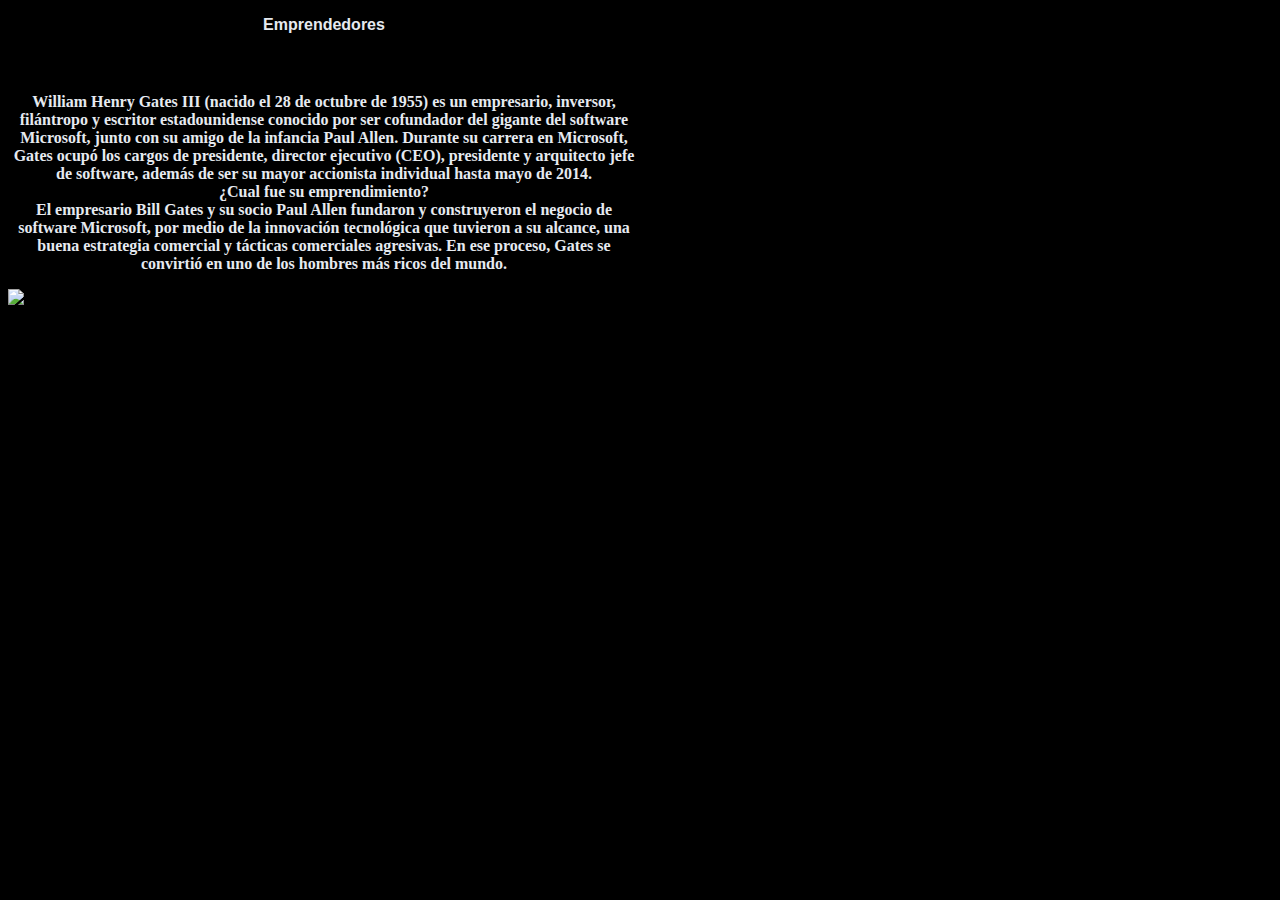
==== index.html @ e9d2b681 "Version 2" ====
<!DOCTYPE html>
<html lang="en">
<head>
    <meta charset="UTF-8">
    <meta name="viewport" content="width=device-width, initial-scale=1.0">
    <title>Document</title>
    <link rel="stylesheet" href="style.css">
</head>
<body>
    
    <div class="Emprendedores">
    <b>
    <p class="h1"> Emprendedores</p>
    <b>
    </div>

   

<div class="Emprendedor">
</div>
<h3>
    Bill Gates 

</h3>

<p>
    William Henry Gates III (nacido el 28 de octubre de 1955) es un empresario, inversor, filántropo y escritor estadounidense conocido por ser cofundador del gigante del software Microsoft, junto con su amigo de la infancia Paul Allen. Durante su carrera en Microsoft, Gates ocupó los cargos de presidente, director ejecutivo (CEO), presidente y arquitecto jefe de software, además de ser su mayor accionista individual hasta mayo de 2014.
    
    
   

   <br> 
   ¿Cual fue su emprendimiento?</br>
   El empresario Bill Gates y su socio Paul Allen fundaron y construyeron el negocio de software Microsoft, por medio de la innovación tecnológica que tuvieron a su alcance, una buena estrategia comercial y tácticas comerciales agresivas. En ese proceso, Gates se convirtió en uno de los hombres más ricos del mundo.

</p>
<img src="bill gates" alt="img 2">
    
<h3> </h3>
</body>
</html>
---- style.css ----
*{
    background-color: rgb(0, 0, 0);
}

.Emprendedores {
    font-family: Arial, Helvetica, sans-serif;
}

.Emprendedor {
    font-family: Arial, Helvetica, sans-serif;
}

p{
    color: rgb(230, 234, 240);
    width: 50%;
    position: center;
    left: 50px;
    text-align: center;
}
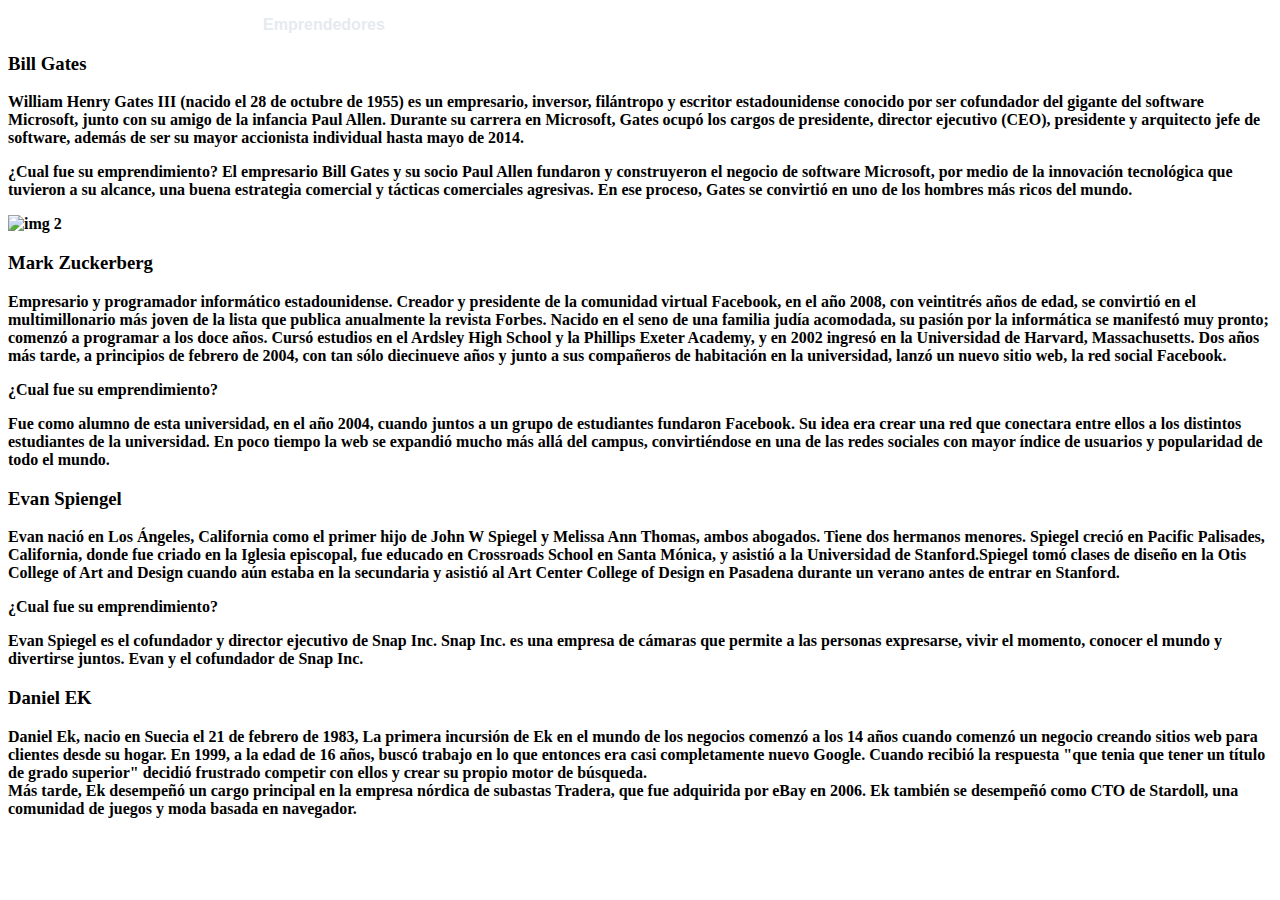
==== commit f599e286: "Version 3" ====
--- a/index.html
+++ b/index.html
@@ -29,13 +29,46 @@
     
    
 
-   <br> 
-   ¿Cual fue su emprendimiento?</br>
-   El empresario Bill Gates y su socio Paul Allen fundaron y construyeron el negocio de software Microsoft, por medio de la innovación tecnológica que tuvieron a su alcance, una buena estrategia comercial y tácticas comerciales agresivas. En ese proceso, Gates se convirtió en uno de los hombres más ricos del mundo.
+
+   
 
 </p>
+<p> ¿Cual fue su emprendimiento?
+    
+   El empresario Bill Gates y su socio Paul Allen fundaron y construyeron el negocio de software Microsoft, por medio de la innovación tecnológica que tuvieron a su alcance, una buena estrategia comercial y tácticas comerciales agresivas. En ese proceso, Gates se convirtió en uno de los hombres más ricos del mundo.
+</p>
 <img src="bill gates" alt="img 2">
+
+<h3> <div class="Steve" ></div>
+    Mark Zuckerberg 
+</h3>
+<p>
+    Empresario y programador informático estadounidense. Creador y presidente de la comunidad virtual Facebook, en el año 2008, con veintitrés años de edad, se convirtió en el multimillonario más joven de la lista que publica anualmente la revista Forbes.
+    Nacido en el seno de una familia judía acomodada, su pasión por la informática se manifestó muy pronto; comenzó a programar a los doce años. Cursó estudios en el Ardsley High School y la Phillips Exeter Academy, y en 2002 ingresó en la Universidad de Harvard, Massachusetts. Dos años más tarde, a principios de febrero de 2004, con tan sólo diecinueve años y junto a sus compañeros de habitación en la universidad, lanzó un nuevo sitio web, la red social Facebook.
+</p>
+<p> ¿Cual fue su emprendimiento?</p>
+<p> 
+    Fue como alumno de esta universidad, en el año 2004, cuando juntos a un grupo de estudiantes fundaron Facebook. Su idea era crear una red que conectara entre ellos a los distintos estudiantes de la universidad. En poco tiempo la web se expandió mucho más allá del campus, convirtiéndose en una de las redes sociales con mayor índice de usuarios y popularidad de todo el mundo.
+</p>
     
-<h3> </h3>
+<h3> Evan Spiengel </h3>
+<p>
+    Evan nació en Los Ángeles, California como el primer hijo de John W Spiegel y Melissa Ann Thomas, ambos abogados. Tiene dos hermanos menores.​ Spiegel creció en Pacific Palisades, California, donde fue criado en la Iglesia episcopal, fue educado en Crossroads School en Santa Mónica, y asistió a la Universidad de Stanford.​
+    Spiegel tomó clases de diseño en la Otis College of Art and Design cuando aún estaba en la secundaria y asistió al Art Center College of Design en Pasadena durante un verano antes de entrar en Stanford.
+</p>
+<p> ¿Cual fue su emprendimiento?</p>
+<p> 
+    Evan Spiegel es el cofundador y director ejecutivo de Snap Inc. Snap Inc. es una empresa de cámaras que permite a las personas expresarse, vivir el momento, conocer el mundo y divertirse juntos. Evan y el cofundador de Snap Inc.
+    
+</p>
+
+<h3>  Daniel EK </h3>
+
+<p> Daniel Ek, nacio en Suecia el 21 de febrero de 1983, La primera incursión de Ek en el mundo de los negocios comenzó a los 14 años cuando comenzó un negocio creando sitios web para clientes desde su hogar.
+
+    En 1999, a la edad de 16 años, buscó trabajo en lo que entonces era casi completamente nuevo Google. Cuando recibió la respuesta "que tenia que tener un título de grado superior" decidió frustrado competir con ellos y crear su propio motor de búsqueda.
+    <br>Más tarde, Ek desempeñó un cargo principal en la empresa nórdica de subastas Tradera, que fue adquirida por eBay en 2006. Ek también se desempeñó como CTO de Stardoll, una comunidad de juegos y moda basada en navegador. </br>
+
+</p>
 </body>
-</html>+</html>
--- a/style.css
+++ b/style.css
@@ -1,14 +1,9 @@
 *{
-    background-color: rgb(0, 0, 0);
+    background-color: rgb(255, 255, 255);
 }
 
 .Emprendedores {
     font-family: Arial, Helvetica, sans-serif;
-}
-
-.Emprendedor {
-    font-family: Arial, Helvetica, sans-serif;
-}
 
 p{
     color: rgb(230, 234, 240);
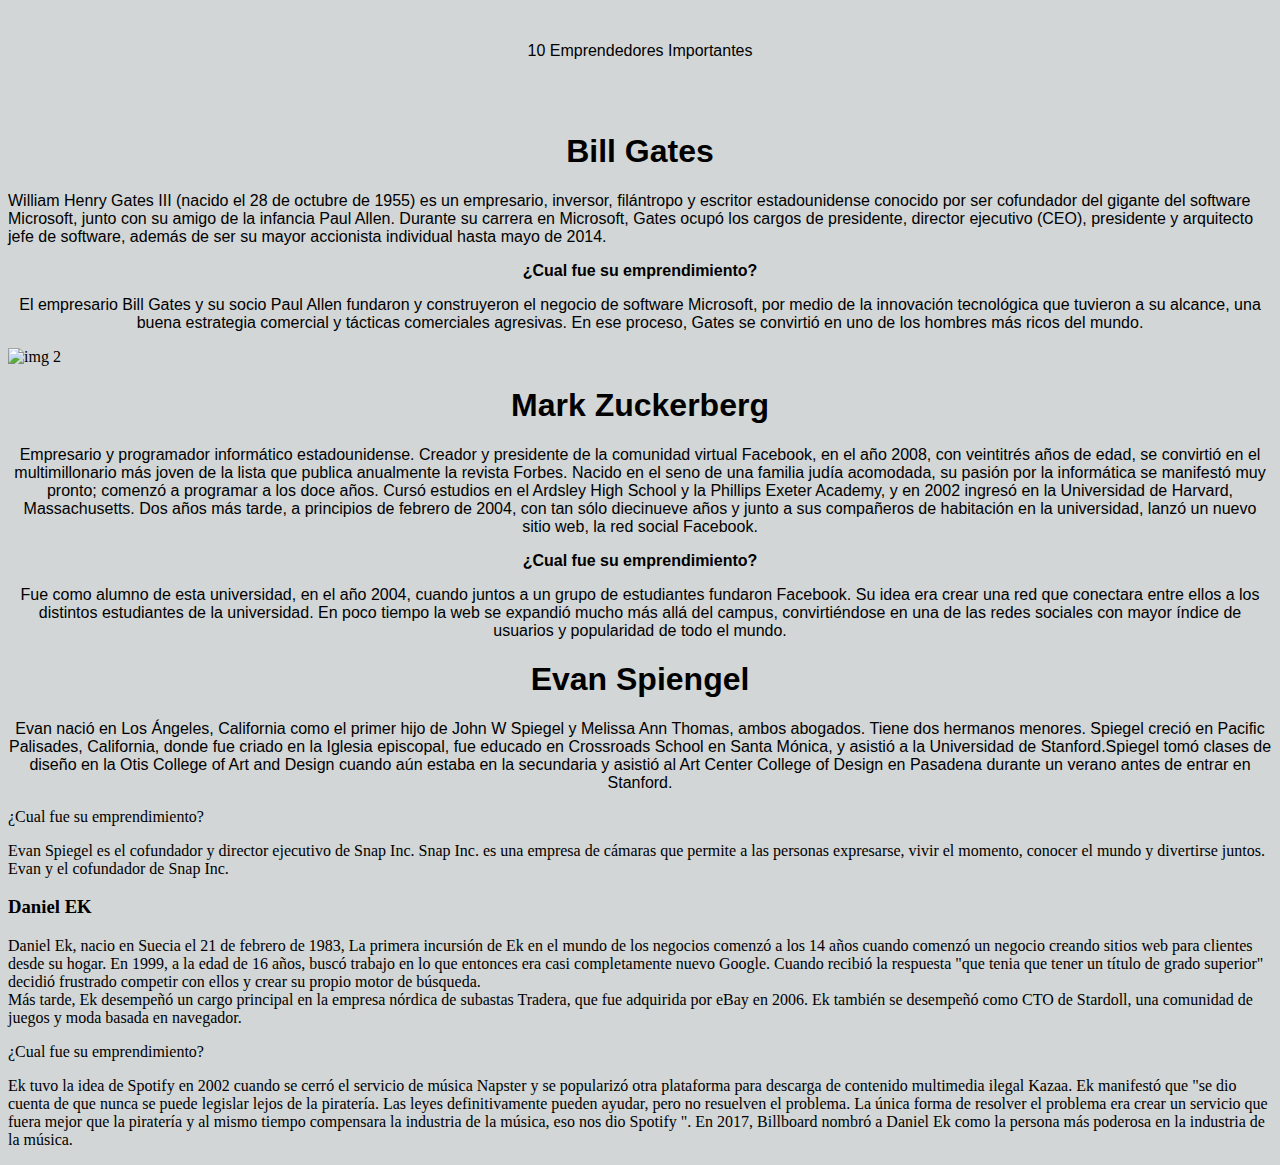
==== commit dd27188c: "Version 3" ====
--- a/index.html
+++ b/index.html
@@ -7,55 +7,69 @@
     <link rel="stylesheet" href="style.css">
 </head>
 <body>
+    <center>
+    <br>
+    <div class="Emprendedores">
     
-    <div class="Emprendedores">
-    <b>
-    <p class="h1"> Emprendedores</p>
-    <b>
+    <p class="h1"> 10 Emprendedores Importantes</p>
+    
     </div>
+</center>
 
    
 
-<div class="Emprendedor">
-</div>
-<h3>
+<br>
+<br>
+<div class="emprendedor">
+<h1> 
     Bill Gates 
 
-</h3>
+</h1>
+</div>  
+
+<div class="Henry">
+<p>
+    William Henry Gates III (nacido el 28 de octubre de 1955) es un empresario, inversor, filántropo y escritor estadounidense conocido por ser cofundador del gigante del software Microsoft, junto con su amigo de la infancia Paul Allen. Durante su carrera en Microsoft, Gates ocupó los cargos de presidente, director ejecutivo (CEO), presidente y arquitecto jefe de software, además de ser su mayor accionista individual hasta mayo de 2014.
 
 <p>
-    William Henry Gates III (nacido el 28 de octubre de 1955) es un empresario, inversor, filántropo y escritor estadounidense conocido por ser cofundador del gigante del software Microsoft, junto con su amigo de la infancia Paul Allen. Durante su carrera en Microsoft, Gates ocupó los cargos de presidente, director ejecutivo (CEO), presidente y arquitecto jefe de software, además de ser su mayor accionista individual hasta mayo de 2014.
+</div>
+<div class="Emprendimiento1">
+<p> <b>¿Cual fue su emprendimiento? </b><p>
     
-    
-   
+  <p>  El empresario Bill Gates y su socio Paul Allen fundaron y construyeron el negocio de software Microsoft, por medio de la innovación tecnológica que tuvieron a su alcance, una buena estrategia comercial y tácticas comerciales agresivas.
+     En ese proceso, Gates se convirtió en uno de los hombres más ricos del mundo.
+<p>
+</div>
 
-
-   
-
-</p>
-<p> ¿Cual fue su emprendimiento?
-    
-   El empresario Bill Gates y su socio Paul Allen fundaron y construyeron el negocio de software Microsoft, por medio de la innovación tecnológica que tuvieron a su alcance, una buena estrategia comercial y tácticas comerciales agresivas. En ese proceso, Gates se convirtió en uno de los hombres más ricos del mundo.
-</p>
 <img src="bill gates" alt="img 2">
 
-<h3> <div class="Steve" ></div>
+<div class="Mark">
+<h1> 
     Mark Zuckerberg 
-</h3>
-<p>
+</h1>
+</div>
+<div class="Mark2">
+<p> 
     Empresario y programador informático estadounidense. Creador y presidente de la comunidad virtual Facebook, en el año 2008, con veintitrés años de edad, se convirtió en el multimillonario más joven de la lista que publica anualmente la revista Forbes.
     Nacido en el seno de una familia judía acomodada, su pasión por la informática se manifestó muy pronto; comenzó a programar a los doce años. Cursó estudios en el Ardsley High School y la Phillips Exeter Academy, y en 2002 ingresó en la Universidad de Harvard, Massachusetts. Dos años más tarde, a principios de febrero de 2004, con tan sólo diecinueve años y junto a sus compañeros de habitación en la universidad, lanzó un nuevo sitio web, la red social Facebook.
 </p>
-<p> ¿Cual fue su emprendimiento?</p>
+</div>
+
+<div class="Cualfue">
+ <b>
+    <p>¿Cual fue su emprendimiento?</p> </b>
 <p> 
     Fue como alumno de esta universidad, en el año 2004, cuando juntos a un grupo de estudiantes fundaron Facebook. Su idea era crear una red que conectara entre ellos a los distintos estudiantes de la universidad. En poco tiempo la web se expandió mucho más allá del campus, convirtiéndose en una de las redes sociales con mayor índice de usuarios y popularidad de todo el mundo.
-</p>
-    
-<h3> Evan Spiengel </h3>
+<p>
+</div>
+
+<div class="Evan">
+<h1> Evan Spiengel </h1>
 <p>
     Evan nació en Los Ángeles, California como el primer hijo de John W Spiegel y Melissa Ann Thomas, ambos abogados. Tiene dos hermanos menores.​ Spiegel creció en Pacific Palisades, California, donde fue criado en la Iglesia episcopal, fue educado en Crossroads School en Santa Mónica, y asistió a la Universidad de Stanford.​
     Spiegel tomó clases de diseño en la Otis College of Art and Design cuando aún estaba en la secundaria y asistió al Art Center College of Design en Pasadena durante un verano antes de entrar en Stanford.
-</p>
+<p>
+</div>
 <p> ¿Cual fue su emprendimiento?</p>
 <p> 
     Evan Spiegel es el cofundador y director ejecutivo de Snap Inc. Snap Inc. es una empresa de cámaras que permite a las personas expresarse, vivir el momento, conocer el mundo y divertirse juntos. Evan y el cofundador de Snap Inc.
@@ -70,5 +84,12 @@
     <br>Más tarde, Ek desempeñó un cargo principal en la empresa nórdica de subastas Tradera, que fue adquirida por eBay en 2006. Ek también se desempeñó como CTO de Stardoll, una comunidad de juegos y moda basada en navegador. </br>
 
 </p>
+
+<p> ¿Cual fue su emprendimiento?</p>
+<p>
+    Ek tuvo la idea de Spotify en 2002 cuando se cerró el servicio de música Napster y se popularizó otra plataforma para descarga de contenido multimedia ilegal Kazaa. Ek manifestó que "se dio cuenta de que nunca se puede legislar lejos de la piratería. Las leyes definitivamente pueden ayudar, pero no resuelven el problema. La única forma de resolver el problema era crear un servicio que fuera mejor que la piratería y al mismo tiempo compensara la industria de la música, eso nos dio Spotify ".
+
+En 2017, Billboard nombró a Daniel Ek como la persona más poderosa en la industria de la música.
+</p>
 </body>
 </html>
--- a/style.css
+++ b/style.css
@@ -1,11 +1,15 @@
 *{
-    background-color: rgb(255, 255, 255);
+    background-color: rgb(210, 214, 214);
 }
 
 .Emprendedores {
     font-family: Arial, Helvetica, sans-serif;
-
-p{
+    color: black;
+    width: 50%;
+    text-align: center;
+    
+}
+.p{
     color: rgb(230, 234, 240);
     width: 50%;
     position: center;
@@ -13,3 +17,40 @@
     text-align: center;
 }
 
+.emprendedor{
+
+    font-family: Arial, Helvetica, sans-serif;
+    text-align: center;
+
+}
+
+.Henry{
+
+    font-family: 'Segoe UI', Tahoma, Geneva, Verdana, sans-serif;
+
+}
+
+.Emprendimiento1 {
+    font-family: 'Segoe UI', Tahoma, Geneva, Verdana, sans-serif;
+    text-align: center
+    
+}
+.Mark {
+    font-family: 'Segoe UI', Tahoma, Geneva, Verdana, sans-serif;
+    text-align: center;
+}
+
+.Mark2 {
+    font-family: 'Segoe UI', Tahoma, Geneva, Verdana, sans-serif;
+    text-align: center;
+}
+
+.Cualfue {
+    font-family: 'Segoe UI', Tahoma, Geneva, Verdana, sans-serif;
+    text-align: center;
+}
+
+.Evan {
+    font-family: 'Segoe UI', Tahoma, Geneva, Verdana, sans-serif;
+    text-align: center;
+}
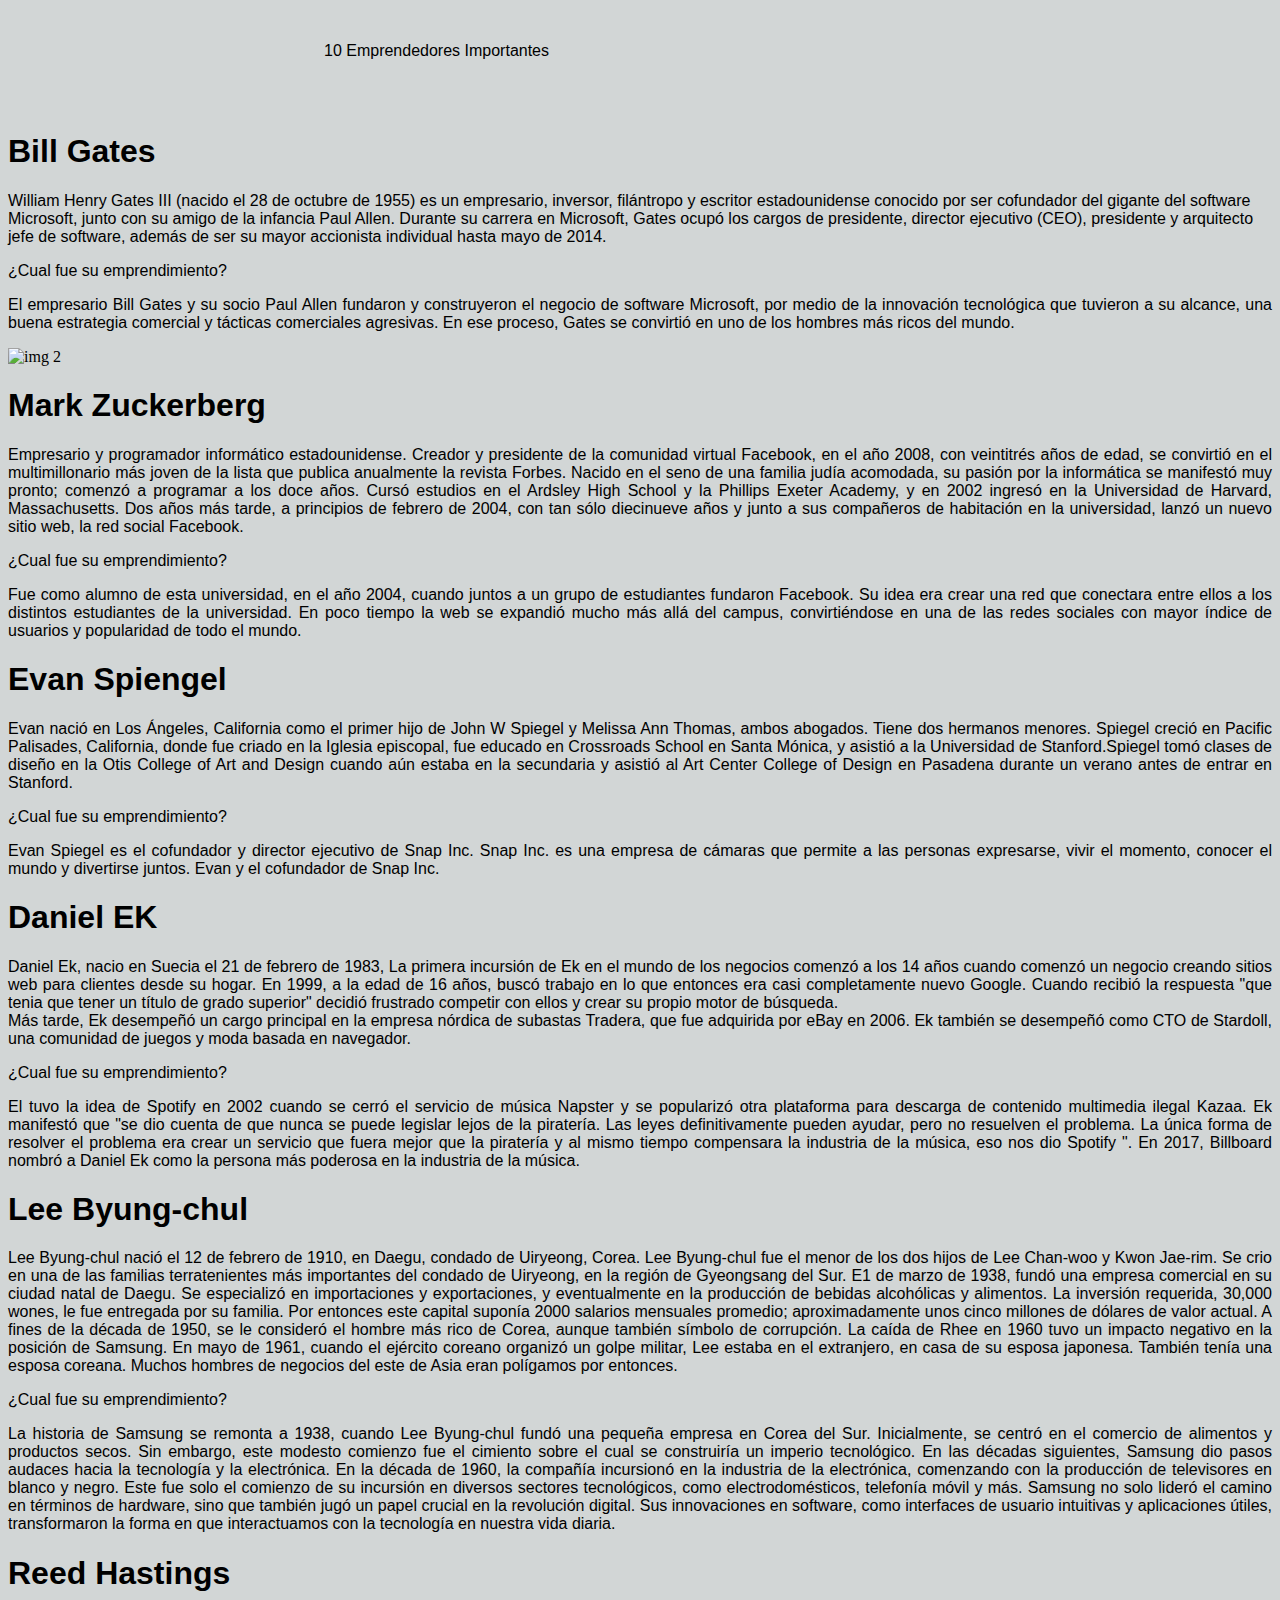
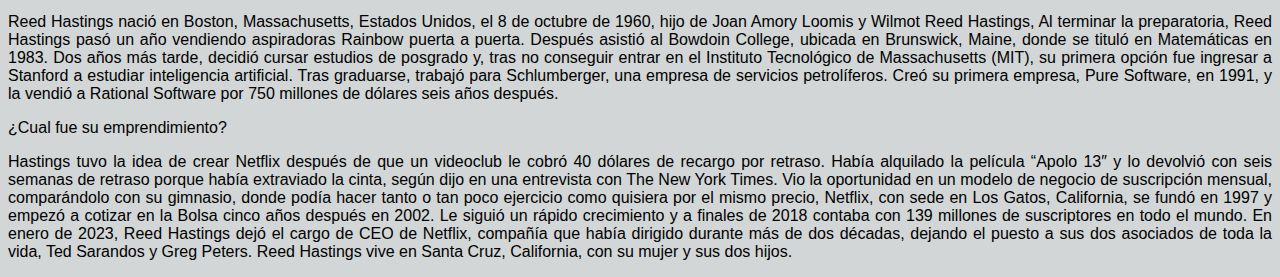
==== commit 6f1ff2ec: "Version final" ====
--- a/index.html
+++ b/index.html
@@ -34,7 +34,7 @@
 <p>
 </div>
 <div class="Emprendimiento1">
-<p> <b>¿Cual fue su emprendimiento? </b><p>
+<p> ¿Cual fue su emprendimiento? <p>
     
   <p>  El empresario Bill Gates y su socio Paul Allen fundaron y construyeron el negocio de software Microsoft, por medio de la innovación tecnológica que tuvieron a su alcance, una buena estrategia comercial y tácticas comerciales agresivas.
      En ese proceso, Gates se convirtió en uno de los hombres más ricos del mundo.
@@ -56,8 +56,8 @@
 </div>
 
 <div class="Cualfue">
- <b>
-    <p>¿Cual fue su emprendimiento?</p> </b>
+ 
+    <p>¿Cual fue su emprendimiento?</p> 
 <p> 
     Fue como alumno de esta universidad, en el año 2004, cuando juntos a un grupo de estudiantes fundaron Facebook. Su idea era crear una red que conectara entre ellos a los distintos estudiantes de la universidad. En poco tiempo la web se expandió mucho más allá del campus, convirtiéndose en una de las redes sociales con mayor índice de usuarios y popularidad de todo el mundo.
 <p>
@@ -70,26 +70,93 @@
     Spiegel tomó clases de diseño en la Otis College of Art and Design cuando aún estaba en la secundaria y asistió al Art Center College of Design en Pasadena durante un verano antes de entrar en Stanford.
 <p>
 </div>
-<p> ¿Cual fue su emprendimiento?</p>
+
+<div class="cfue">
+<p>  ¿Cual fue su emprendimiento? <p>
 <p> 
     Evan Spiegel es el cofundador y director ejecutivo de Snap Inc. Snap Inc. es una empresa de cámaras que permite a las personas expresarse, vivir el momento, conocer el mundo y divertirse juntos. Evan y el cofundador de Snap Inc.
     
-</p>
+<p>
+</div>
 
-<h3>  Daniel EK </h3>
 
+<div class="danielk"> 
+<h1>  Daniel EK </h1>
+</div>
+
+<div class="biodaniel">
 <p> Daniel Ek, nacio en Suecia el 21 de febrero de 1983, La primera incursión de Ek en el mundo de los negocios comenzó a los 14 años cuando comenzó un negocio creando sitios web para clientes desde su hogar.
 
     En 1999, a la edad de 16 años, buscó trabajo en lo que entonces era casi completamente nuevo Google. Cuando recibió la respuesta "que tenia que tener un título de grado superior" decidió frustrado competir con ellos y crear su propio motor de búsqueda.
     <br>Más tarde, Ek desempeñó un cargo principal en la empresa nórdica de subastas Tradera, que fue adquirida por eBay en 2006. Ek también se desempeñó como CTO de Stardoll, una comunidad de juegos y moda basada en navegador. </br>
 
-</p>
+<p>
+</div>
 
-<p> ¿Cual fue su emprendimiento?</p>
+<div class="Emprendimiento4">
+<p> ¿Cual fue su emprendimiento?<p>
+</div>
+
+<div class="dank"> 
 <p>
-    Ek tuvo la idea de Spotify en 2002 cuando se cerró el servicio de música Napster y se popularizó otra plataforma para descarga de contenido multimedia ilegal Kazaa. Ek manifestó que "se dio cuenta de que nunca se puede legislar lejos de la piratería. Las leyes definitivamente pueden ayudar, pero no resuelven el problema. La única forma de resolver el problema era crear un servicio que fuera mejor que la piratería y al mismo tiempo compensara la industria de la música, eso nos dio Spotify ".
+    El tuvo la idea de Spotify en 2002 cuando se cerró el servicio de música Napster y se popularizó otra plataforma para descarga de contenido multimedia ilegal Kazaa. Ek manifestó que "se dio cuenta de que nunca se puede legislar lejos de la piratería. Las leyes definitivamente pueden ayudar, pero no resuelven el problema. La única forma de resolver el problema era crear un servicio que fuera mejor que la piratería y al mismo tiempo compensara la industria de la música, eso nos dio Spotify ".
 
 En 2017, Billboard nombró a Daniel Ek como la persona más poderosa en la industria de la música.
+<p>
+</div>
+
+<div class="Lee">
+<h1> Lee Byung-chul<h1>
+</div>
+
+<div class="leebio">
+<p> Lee Byung-chul nació el 12 de febrero de 1910, en Daegu, condado de Uiryeong, Corea.
+
+    Lee Byung-chul fue el menor de los dos hijos de Lee Chan-woo y Kwon Jae-rim.
+    
+    Se crio en una de las familias terratenientes más importantes del condado de Uiryeong, en la región de Gyeongsang del Sur.
+    E1 de marzo de 1938, fundó una empresa comercial en su ciudad natal de Daegu. Se especializó en importaciones y exportaciones, y eventualmente en la producción de bebidas alcohólicas y alimentos. La inversión requerida, 30,000 wones, le fue entregada por su familia. Por entonces este capital suponía 2000 salarios mensuales promedio; aproximadamente unos cinco millones de dólares de valor actual.
+    A fines de la década de 1950, se le consideró el hombre más rico de Corea, aunque también símbolo de corrupción. La caída de Rhee en 1960 tuvo un impacto negativo en la posición de Samsung. En mayo de 1961, cuando el ejército coreano organizó un golpe militar, Lee estaba en el extranjero, en casa de su esposa japonesa. También tenía una esposa coreana. Muchos hombres de negocios del este de Asia eran polígamos por entonces.
+
+<p>
+</div>
+
+<div class="HistoriaSamsung"> 
+<p> ¿Cual fue su emprendimiento? </p>
+
+<p> La historia de Samsung se remonta a 1938, cuando Lee Byung-chul fundó una pequeña empresa en Corea del Sur. Inicialmente, se centró en el comercio de alimentos y productos secos. Sin embargo, este modesto comienzo fue el cimiento sobre el cual se construiría un imperio tecnológico.
+    En las décadas siguientes, Samsung dio pasos audaces hacia la tecnología y la electrónica. En la década de 1960, la compañía incursionó en la industria de la electrónica, comenzando con la producción de televisores en blanco y negro. Este fue solo el comienzo de su incursión en diversos sectores tecnológicos, como electrodomésticos, telefonía móvil y más.
+    Samsung no solo lideró el camino en términos de hardware, sino que también jugó un papel crucial en la revolución digital. Sus innovaciones en software, como interfaces de usuario intuitivas y aplicaciones útiles, transformaron la forma en que interactuamos con la tecnología en nuestra vida diaria.
+
+<p>
+</div>
+<div class="reedh">
+<h1> Reed Hastings</h1>
+</div>
+
+<div class="reedbio">
+<p> Reed Hastings nació en Boston, Massachusetts, Estados Unidos, el 8 de octubre de 1960, hijo de Joan Amory Loomis y Wilmot Reed Hastings, Al terminar la preparatoria, Reed Hastings pasó un año vendiendo aspiradoras Rainbow puerta a puerta. Después asistió al Bowdoin College, ubicada en Brunswick, Maine, donde se tituló en Matemáticas en 1983.
+    Dos años más tarde, decidió cursar estudios de posgrado y, tras no conseguir entrar en el Instituto Tecnológico de Massachusetts (MIT), su primera opción fue ingresar a Stanford a estudiar inteligencia artificial. Tras graduarse, trabajó para Schlumberger, una empresa de servicios petrolíferos.
+
+Creó su primera empresa, Pure Software, en 1991, y la vendió a Rational Software por 750 millones de dólares seis años después.
+<p>
+</div>
+<div class="netflix">
+<p> ¿Cual fue su emprendimiento? </p>
+
+<p> Hastings tuvo la idea de crear Netflix después de que un videoclub le cobró 40 dólares de recargo por retraso.
+
+    Había alquilado la película “Apolo 13″ y lo devolvió con seis semanas de retraso porque había extraviado la cinta, según dijo en una entrevista con The New York Times.
+    
+    Vio la oportunidad en un modelo de negocio de suscripción mensual, comparándolo con su gimnasio, donde podía hacer tanto o tan poco ejercicio como quisiera por el mismo precio, Netflix, con sede en Los Gatos, California, se fundó en 1997 y empezó a cotizar en la Bolsa cinco años después en 2002. Le siguió un rápido crecimiento y a finales de 2018 contaba con 139 millones de suscriptores en todo el mundo.
+
+    En enero de 2023, Reed Hastings dejó el cargo de CEO de Netflix, compañía que había dirigido durante más de dos décadas, dejando el puesto a sus dos asociados de toda la vida, Ted Sarandos y Greg Peters.
+    
+    Reed Hastings vive en Santa Cruz, California, con su mujer y sus dos hijos.
+</p>
+</div>
+
 </p>
 </body>
 </html>
+
--- a/style.css
+++ b/style.css
@@ -6,7 +6,7 @@
     font-family: Arial, Helvetica, sans-serif;
     color: black;
     width: 50%;
-    text-align: center;
+    text-align: justify;
     
 }
 .p{
@@ -14,13 +14,13 @@
     width: 50%;
     position: center;
     left: 50px;
-    text-align: center;
+    text-align: justify;
 }
 
 .emprendedor{
 
     font-family: Arial, Helvetica, sans-serif;
-    text-align: center;
+    text-align: justify;
 
 }
 
@@ -32,25 +32,81 @@
 
 .Emprendimiento1 {
     font-family: 'Segoe UI', Tahoma, Geneva, Verdana, sans-serif;
-    text-align: center
+    text-align: justify
     
 }
 .Mark {
     font-family: 'Segoe UI', Tahoma, Geneva, Verdana, sans-serif;
-    text-align: center;
+    text-align: justify;
 }
 
 .Mark2 {
     font-family: 'Segoe UI', Tahoma, Geneva, Verdana, sans-serif;
-    text-align: center;
+    text-align: justify;
 }
 
 .Cualfue {
     font-family: 'Segoe UI', Tahoma, Geneva, Verdana, sans-serif;
-    text-align: center;
+    text-align: justify;
 }
 
 .Evan {
     font-family: 'Segoe UI', Tahoma, Geneva, Verdana, sans-serif;
-    text-align: center;
+    text-align: justify;
 }
+
+.cfue {
+    font-family: 'Segoe UI', Tahoma, Geneva, Verdana, sans-serif;
+    text-align: justify;
+}
+
+.danielk {
+    font-family: 'Segoe UI', Tahoma, Geneva, Verdana, sans-serif;
+    text-align: justify;
+}
+
+.biodaniel {
+    font-family: 'Segoe UI', Tahoma, Geneva, Verdana, sans-serif;
+    text-align: justify;
+}
+
+.Emprendimiento4 {
+    font-family: 'Segoe UI', Tahoma, Geneva, Verdana, sans-serif;
+    text-align: justify;
+}
+
+.dank {
+    font-family: 'Segoe UI', Tahoma, Geneva, Verdana, sans-serif;
+    text-align: justify;
+}
+
+.Lee {
+    font-family: 'Segoe UI', Tahoma, Geneva, Verdana, sans-serif;
+    text-align: justify;
+}
+ .leebio {
+    font-family: 'Segoe UI', Tahoma, Geneva, Verdana, sans-serif;
+    text-align: justify;
+
+ }
+
+ .HistoriaSamsung {
+    font-family: 'Segoe UI', Tahoma, Geneva, Verdana, sans-serif;
+    text-align: justify;
+ }
+
+ .reedh {
+    font-family: 'Segoe UI', Tahoma, Geneva, Verdana, sans-serif;
+    text-align: justify;
+ }
+
+ .reedbio {
+    font-family: 'Segoe UI', Tahoma, Geneva, Verdana, sans-serif;
+    text-align: justify;
+ }
+
+ .netflix {
+    font-family: 'Segoe UI', Tahoma, Geneva, Verdana, sans-serif;
+    text-align: justify;
+ }
+ 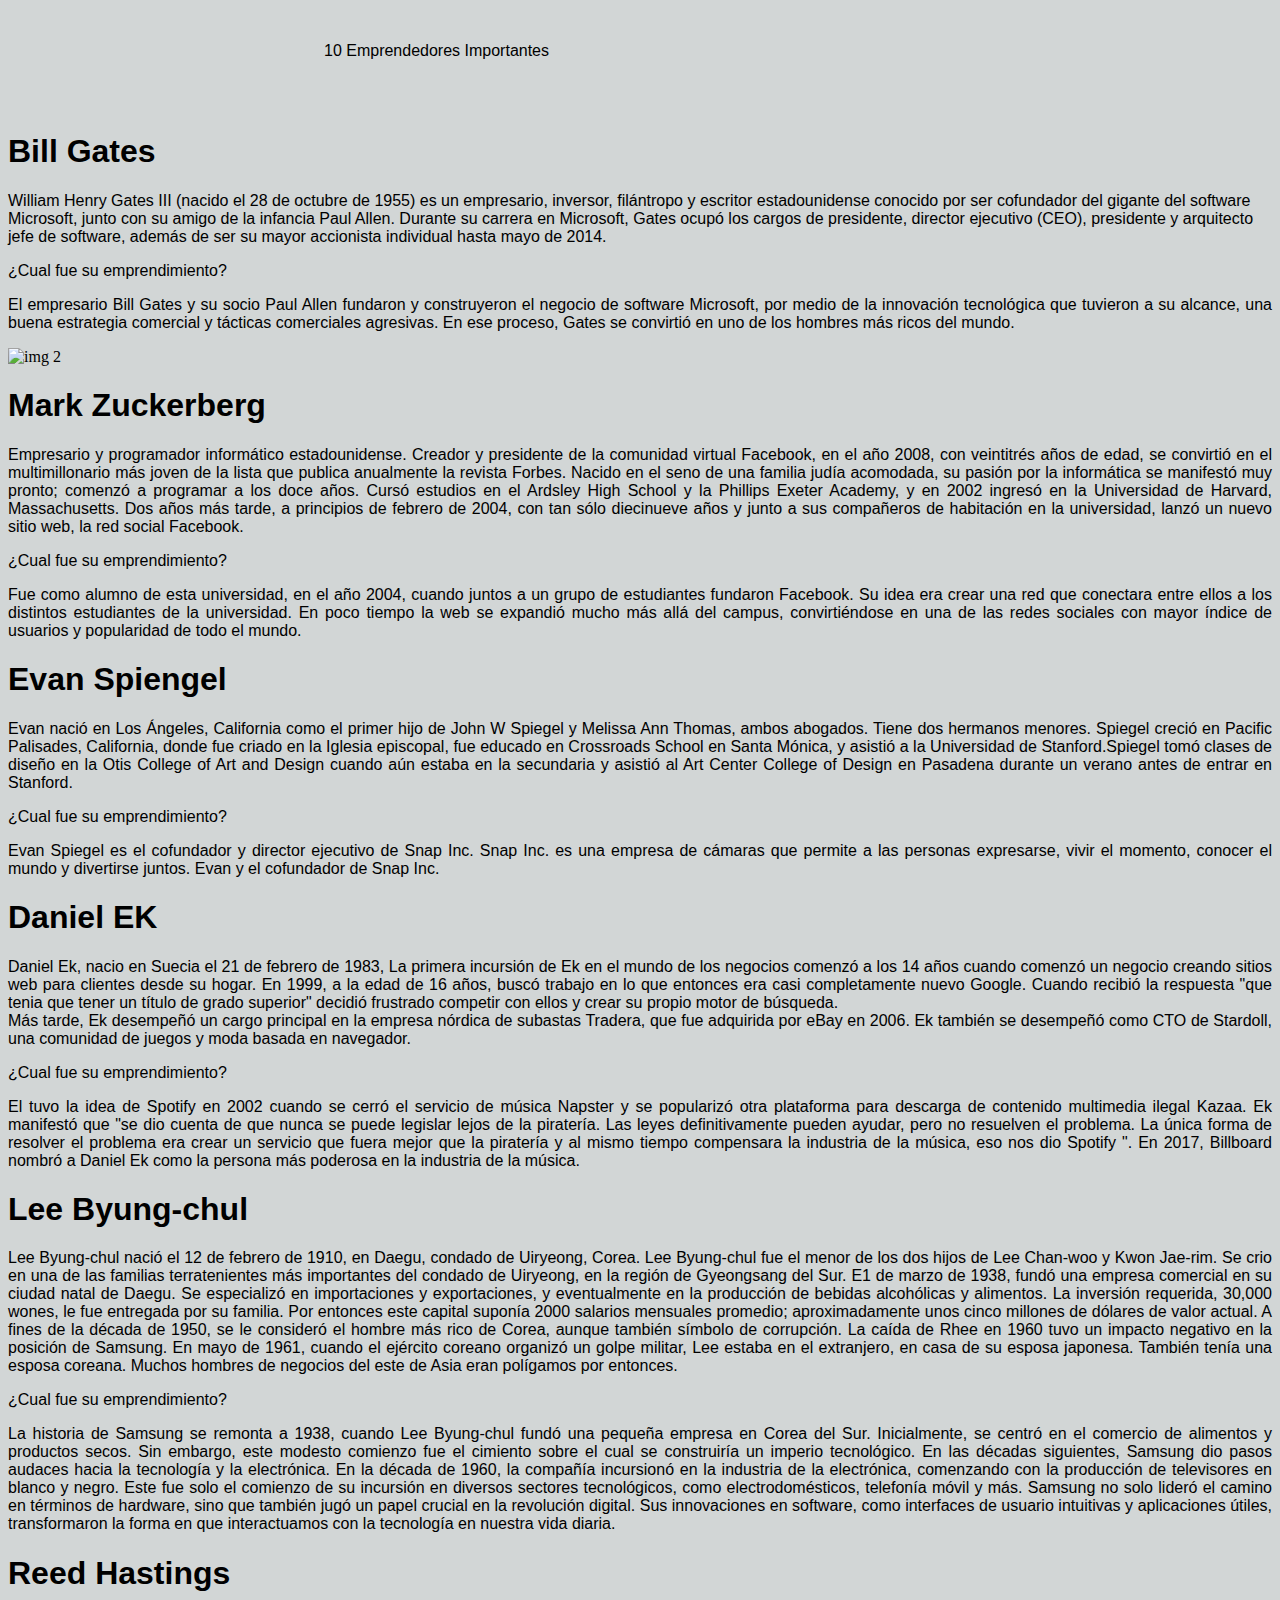
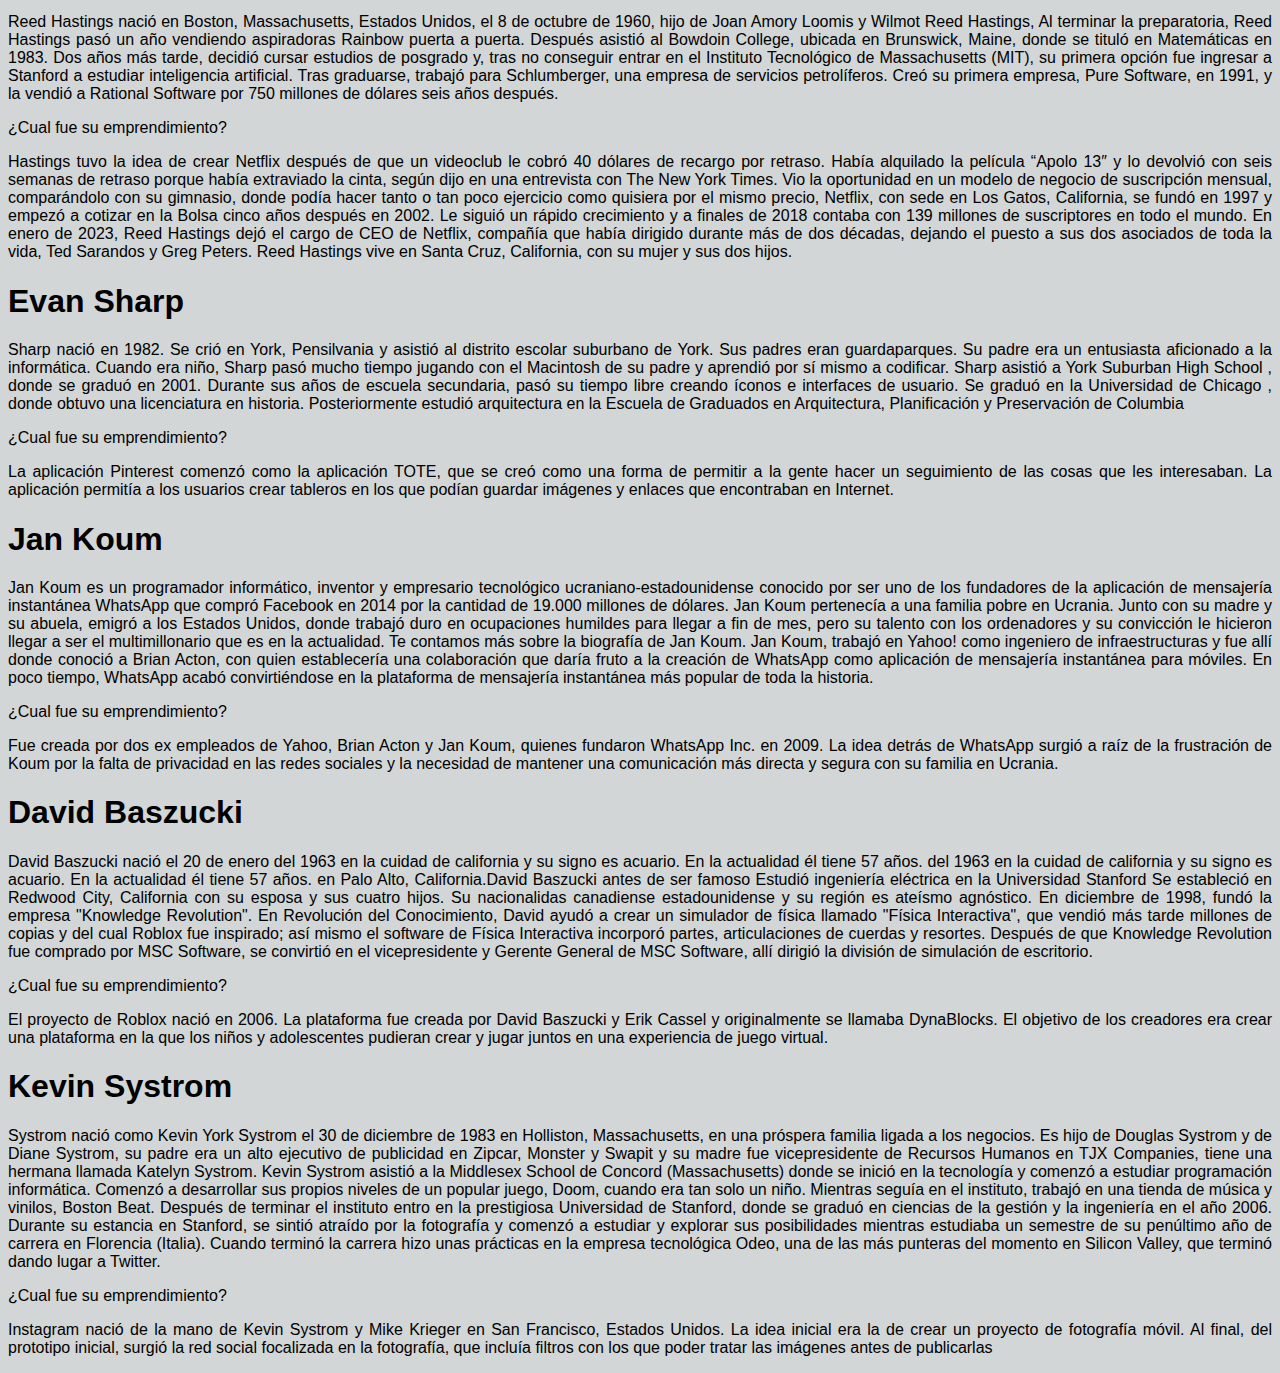
==== commit 63d7f3ce: "Version final 2" ====
--- a/index.html
+++ b/index.html
@@ -156,6 +156,90 @@
 </p>
 </div>
 
+<div class="Evan">
+<h1> Evan Sharp</h1> 
+</div>
+
+<div class="sharpbio">
+<p> Sharp nació en 1982. Se crió en York, Pensilvania y asistió al distrito escolar suburbano de York.  Sus padres eran guardaparques.  Su padre era un entusiasta aficionado a la informática. Cuando era niño, Sharp pasó mucho tiempo jugando con el Macintosh de su padre y aprendió por sí mismo a codificar. 
+
+    Sharp asistió a York Suburban High School , donde se graduó en 2001.  Durante sus años de escuela secundaria, pasó su tiempo libre creando íconos e interfaces de usuario. 
+    
+    Se graduó en la Universidad de Chicago , donde obtuvo una licenciatura en historia.  Posteriormente estudió arquitectura en la Escuela de Graduados en Arquitectura, Planificación y Preservación de Columbia
+ <p>
+</div>
+
+<div class="pint1">
+<p> ¿Cual fue su emprendimiento?<p>
+</div>
+
+
+<div class="pinterest">
+<p> La aplicación Pinterest comenzó como la aplicación TOTE, que se creó como una forma de permitir a la gente hacer un seguimiento de las cosas que les interesaban. La aplicación permitía a los usuarios crear tableros en los que podían guardar imágenes y enlaces que encontraban en Internet.
+<p>
+</div>
+
+<div class="Jan">
+<h1> Jan Koum<h1>
+</div>
+
+<div class="Janbio">
+<p>  Jan Koum es un programador informático, inventor y empresario tecnológico ucraniano-estadounidense conocido por ser uno de los fundadores de la aplicación de mensajería instantánea WhatsApp que compró Facebook en 2014 por la cantidad de 19.000 millones de dólares. Jan Koum pertenecía a una familia pobre en Ucrania. Junto con su madre y su abuela, emigró a los Estados Unidos, donde trabajó duro en ocupaciones humildes para llegar a fin de mes, pero su talento con los ordenadores y su convicción le hicieron llegar a ser el multimillonario que es en la actualidad. Te contamos más sobre la biografía de Jan Koum.
+
+    Jan Koum, trabajó en Yahoo! como ingeniero de infraestructuras y fue allí donde conoció a Brian Acton, con quien establecería una colaboración que daría fruto a la creación de WhatsApp como aplicación de mensajería instantánea para móviles. En poco tiempo, WhatsApp acabó convirtiéndose en la plataforma de mensajería instantánea más popular de toda la historia.
+</p>
+</div>
+
+<div class="Whabio">
+<p> ¿Cual fue su emprendimiento?</p>
+<p> Fue creada por dos ex empleados de Yahoo, Brian Acton y Jan Koum, quienes fundaron WhatsApp Inc. en 2009. La idea detrás de WhatsApp surgió a raíz de la frustración de Koum por la falta de privacidad en las redes sociales y la necesidad de mantener una comunicación más directa y segura con su familia en Ucrania.</p>
+</div>
+
+<div class="David">
+<h1> David Baszucki </h1>
+</div>
+
+<div class="Davidbio">
+<p> David Baszucki nació el 20 de enero del 1963 en la cuidad de california y su signo es acuario. En la actualidad él tiene 57 años.
+
+
+    del 1963 en la cuidad de california y su signo es acuario. En la actualidad él tiene 57 años.
+    en Palo Alto, California.David Baszucki antes de ser famoso Estudió ingeniería eléctrica en la Universidad Stanford
+    Se estableció en Redwood City, California con su esposa y sus cuatro hijos. Su nacionalidas canadiense estadounidense y su región es ateísmo agnóstico.
+    En diciembre de 1998, fundó la empresa "Knowledge Revolution". En Revolución del Conocimiento, David ayudó a crear un simulador de física llamado "Física Interactiva", que vendió más tarde millones de copias y del cual Roblox fue inspirado; así mismo el software de Física Interactiva incorporó partes, articulaciones de cuerdas y resortes.
+    Después de que Knowledge Revolution fue comprado por MSC Software, se convirtió en el vicepresidente y Gerente General de MSC Software, allí dirigió la división de simulación de escritorio.
+<p>
+</div>
+
+<div class="roblox">
+<p> ¿Cual fue su emprendimiento?</p>
+<p> 
+    El proyecto de Roblox nació en 2006. La plataforma fue creada por David Baszucki y Erik Cassel y originalmente se llamaba DynaBlocks. El objetivo de los creadores era crear una plataforma en la que los niños y adolescentes pudieran crear y jugar juntos en una experiencia de juego virtual.
+</p>
+</div>
+
+<div class="Kevin">
+<h1> Kevin Systrom </h1>
+
+<p> Systrom nació como Kevin York Systrom el 30 de diciembre de 1983 en Holliston, Massachusetts, en una próspera familia ligada a los negocios. Es hijo de Douglas Systrom y de Diane Systrom, su padre era un alto ejecutivo de publicidad en Zipcar, Monster y Swapit y su madre fue vicepresidente de Recursos Humanos en TJX Companies, tiene una hermana llamada Katelyn Systrom.
+
+    Kevin Systrom asistió a la Middlesex School de Concord (Massachusetts) donde se inició en la tecnología y comenzó a estudiar programación informática. Comenzó a desarrollar sus propios niveles de un popular juego, Doom, cuando era tan solo un niño. Mientras seguía en el instituto, trabajó en una tienda de música y vinilos, Boston Beat. Después de terminar el instituto entro en la prestigiosa Universidad de Stanford, donde se graduó en ciencias de la gestión y la ingeniería en el año 2006.
+    
+    Durante su estancia en Stanford, se sintió atraído por la fotografía y comenzó a estudiar y explorar sus posibilidades mientras estudiaba un semestre de su penúltimo año de carrera en Florencia (Italia). Cuando terminó la carrera hizo unas prácticas en la empresa tecnológica Odeo, una de las más punteras del momento en Silicon Valley, que terminó dando lugar a Twitter.
+
+
+<p>
+</div>
+
+<div class="Kevemp">
+<p> ¿Cual fue su emprendimiento?</p>
+
+<p> Instagram nació de la mano de Kevin Systrom y Mike Krieger en San Francisco, Estados Unidos. La idea inicial era la de crear un proyecto de fotografía móvil. Al final, del prototipo inicial, surgió la red social focalizada en la fotografía, que incluía filtros con los que poder tratar las imágenes antes de publicarlas
+
+</p>
+</div>
+
+
 </p>
 </body>
 </html>
--- a/style.css
+++ b/style.css
@@ -109,4 +109,64 @@
     font-family: 'Segoe UI', Tahoma, Geneva, Verdana, sans-serif;
     text-align: justify;
  }
- +
+ .Evan {
+    font-family: 'Segoe UI', Tahoma, Geneva, Verdana, sans-serif;
+    text-align: justify;
+ }
+ 
+ .sharpbio {
+    font-family: 'Segoe UI', Tahoma, Geneva, Verdana, sans-serif;
+    text-align: justify;
+ }
+
+.pinterest {
+    font-family: 'Segoe UI', Tahoma, Geneva, Verdana, sans-serif;
+    text-align: justify;
+}
+
+.pint1 {
+    font-family: 'Segoe UI', Tahoma, Geneva, Verdana, sans-serif;
+    text-align: justify;
+}
+
+.Jan {
+    font-family: 'Segoe UI', Tahoma, Geneva, Verdana, sans-serif;
+    text-align: justify;
+}
+
+.Janbio {
+    font-family: 'Segoe UI', Tahoma, Geneva, Verdana, sans-serif;
+    text-align: justify;
+}
+
+.Whabio {
+    font-family: 'Segoe UI', Tahoma, Geneva, Verdana, sans-serif;
+    text-align: justify;
+}
+
+.David {
+    font-family: 'Segoe UI', Tahoma, Geneva, Verdana, sans-serif;
+    text-align: justify;
+}
+
+.Davidbio {
+    font-family: 'Segoe UI', Tahoma, Geneva, Verdana, sans-serif;
+    text-align: justify;
+
+}
+
+.roblox {
+    font-family: 'Segoe UI', Tahoma, Geneva, Verdana, sans-serif;
+    text-align: justify;
+}
+
+.Kevin {
+    font-family: 'Segoe UI', Tahoma, Geneva, Verdana, sans-serif;
+    text-align: justify;
+}
+
+.Kevemp {
+    font-family: 'Segoe UI', Tahoma, Geneva, Verdana, sans-serif;
+    text-align: justify;
+}
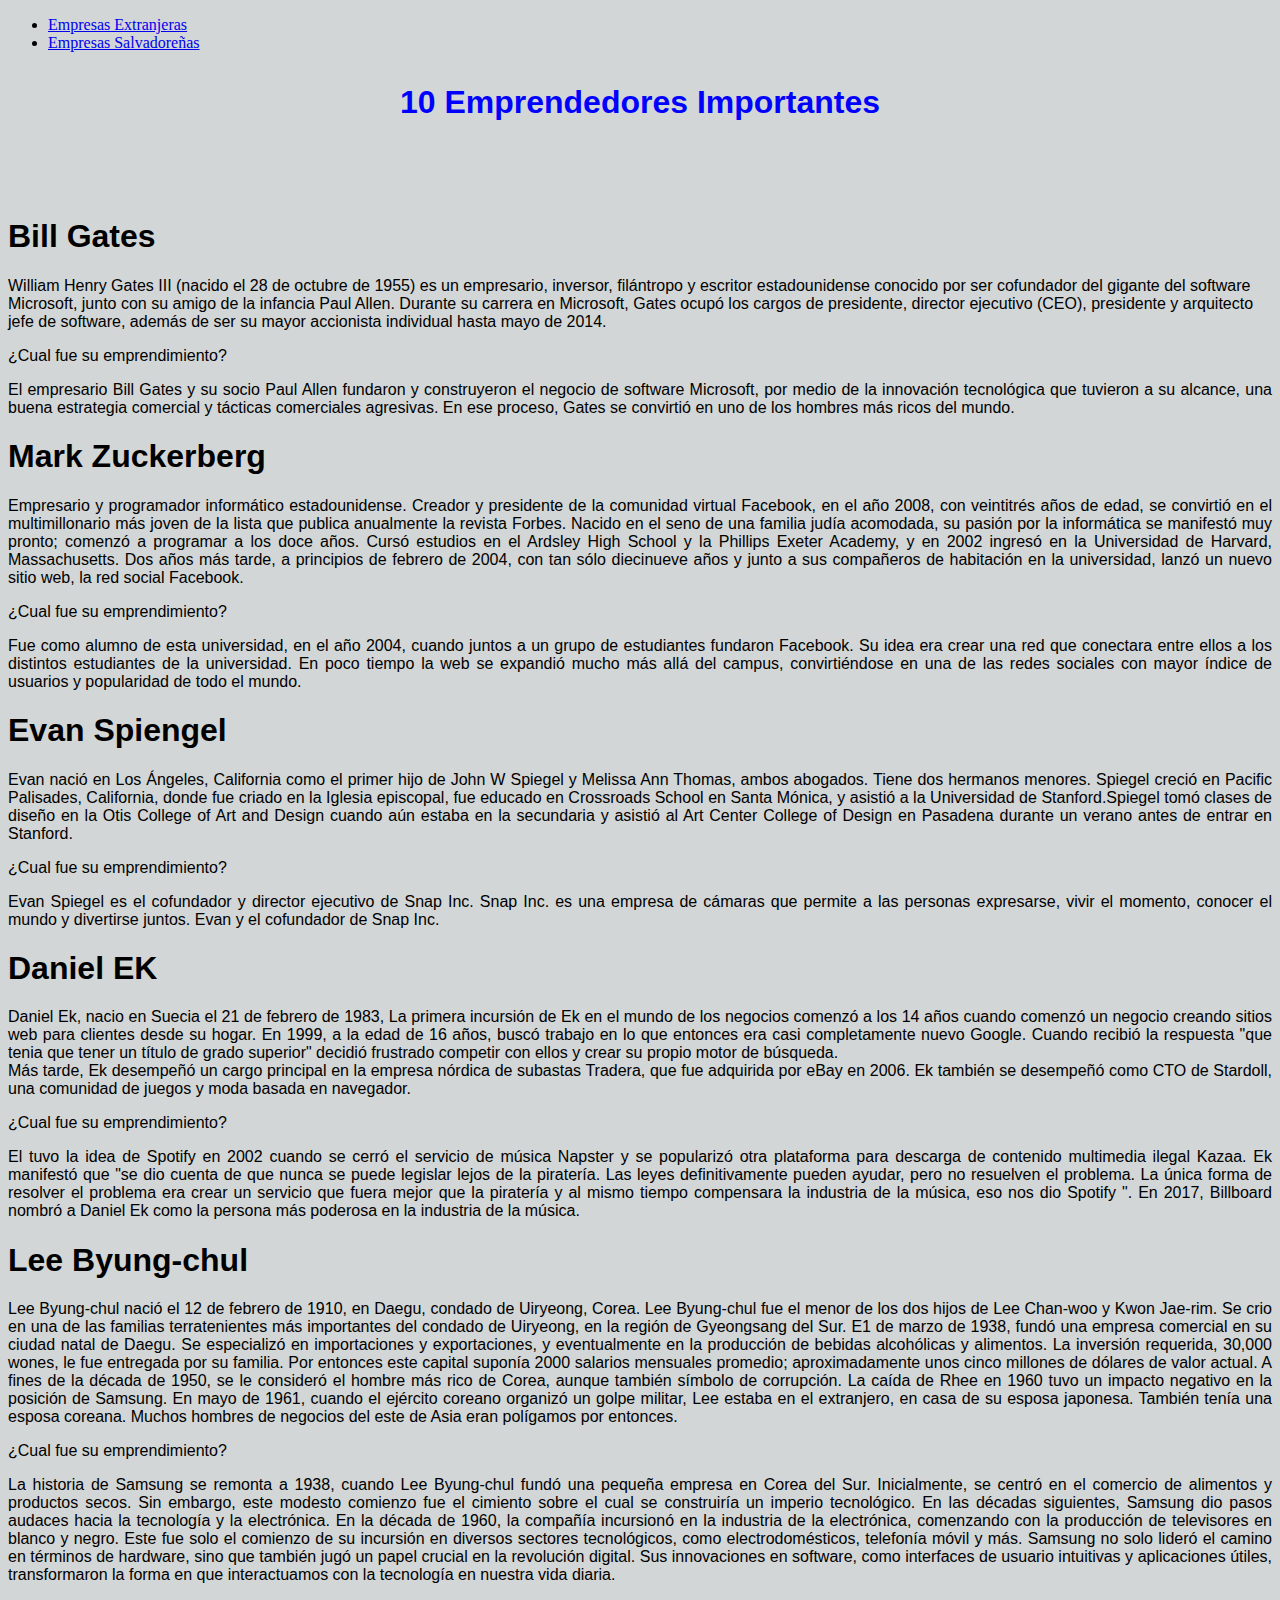
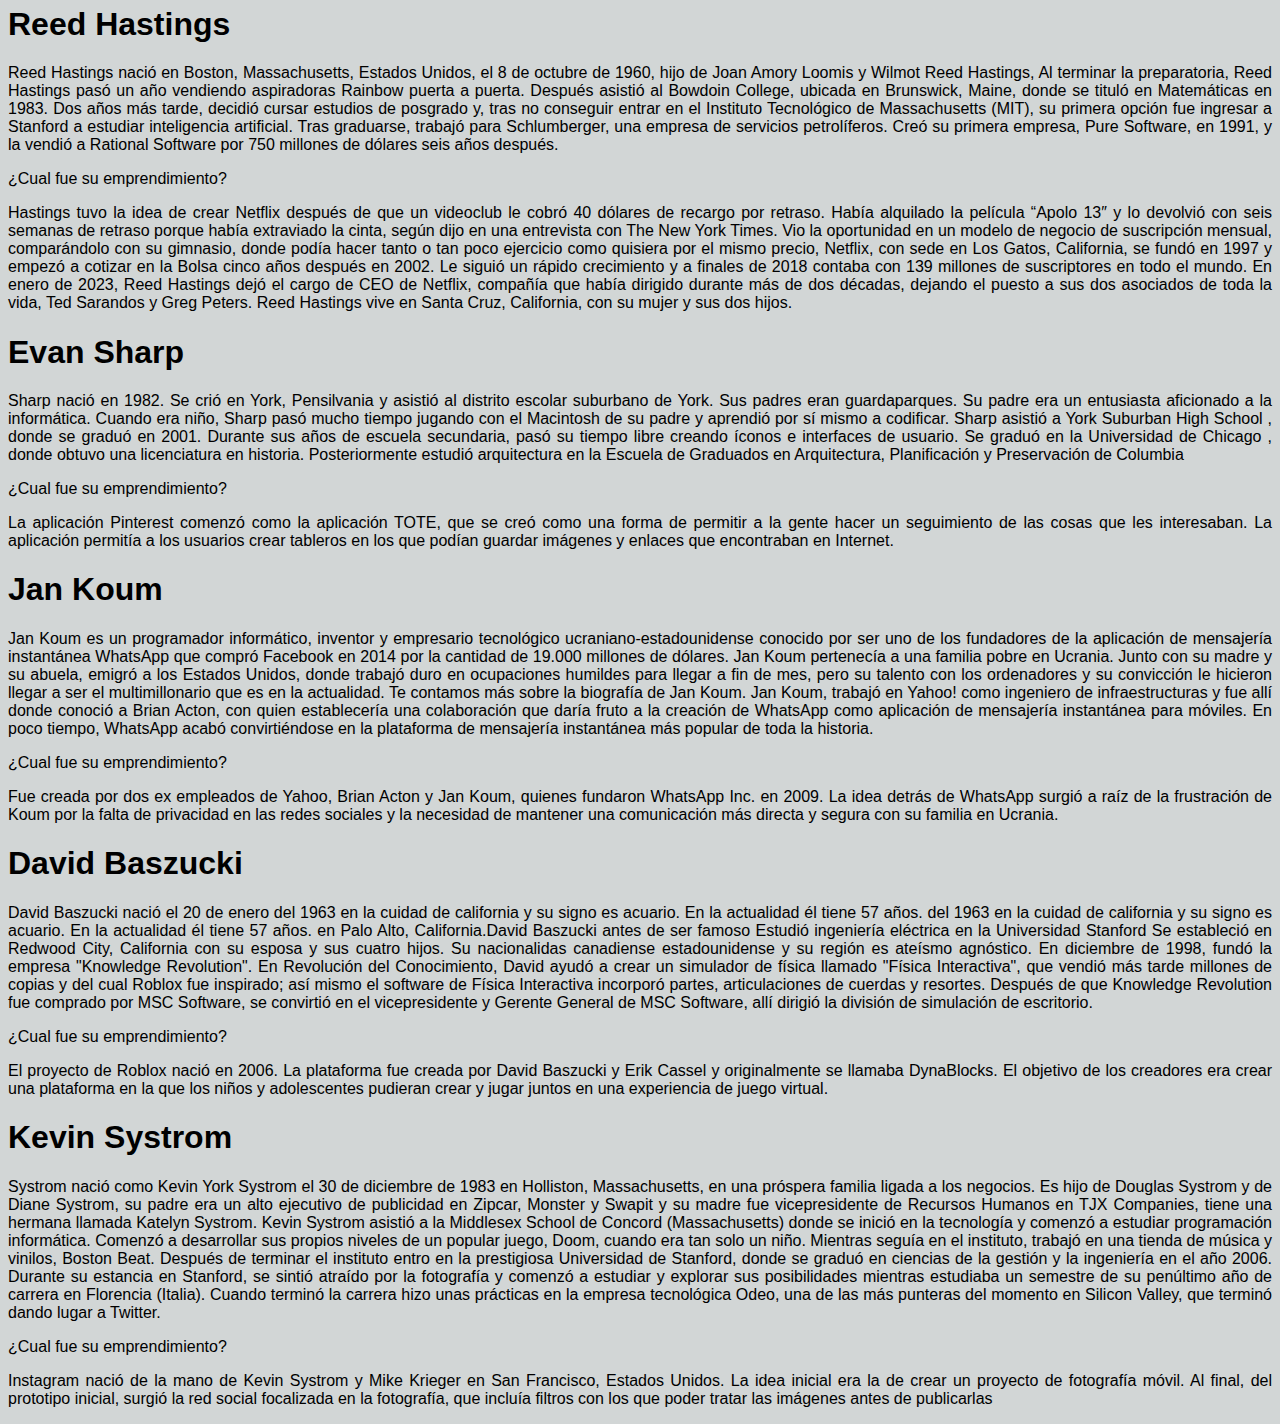
==== commit 64867e87: "Version Terminada Perfil 1" ====
--- a/index.html
+++ b/index.html
@@ -5,16 +5,33 @@
     <meta name="viewport" content="width=device-width, initial-scale=1.0">
     <title>Document</title>
     <link rel="stylesheet" href="style.css">
+    <link href="https://cdn.jsdelivr.net/npm/bootstrap@5.3.2/dist/css/bootstrap.min.css">
+
+
 </head>
+<header>
+    <nav>
+        <ul>
+            <li> <a href="EmpresasExt.html">Empresas Extranjeras</a></li> <li> <a href="empresasSal.html">Empresas Salvadoreñas</a></li>
+            
+        </ul>
+    </nav>
+</header>
 <body>
-    <center>
+
+    
+</body>
+
+
+<body>
+    
     <br>
     <div class="Emprendedores">
     
-    <p class="h1"> 10 Emprendedores Importantes</p>
+    <h1>  <br> 10 Emprendedores Importantes </h1> <br>
     
     </div>
-</center>
+
 
    
 
@@ -41,7 +58,7 @@
 <p>
 </div>
 
-<img src="bill gates" alt="img 2">
+
 
 <div class="Mark">
 <h1> 
@@ -241,6 +258,8 @@
 
 
 </p>
+
 </body>
 </html>
 
+
--- a/style.css
+++ b/style.css
@@ -2,13 +2,12 @@
     background-color: rgb(210, 214, 214);
 }
 
-.Emprendedores {
-    font-family: Arial, Helvetica, sans-serif;
-    color: black;
-    width: 50%;
-    text-align: justify;
+
+
     
-}
+    
+    
+
 .p{
     color: rgb(230, 234, 240);
     width: 50%;
@@ -170,3 +169,25 @@
     font-family: 'Segoe UI', Tahoma, Geneva, Verdana, sans-serif;
     text-align: justify;
 }
+
+main{
+    margin-top: 70%;
+}
+
+header {
+    width: 100%;
+    background-color: rgb(210, 214, 214);
+    position: fixed;
+    top: 0;
+}
+
+.Emprendedores {
+    font-family: 'Segoe UI', Tahoma, Geneva, Verdana, sans-serif;
+    color: blue;
+    text-align: center;
+
+}
+
+
+
+
